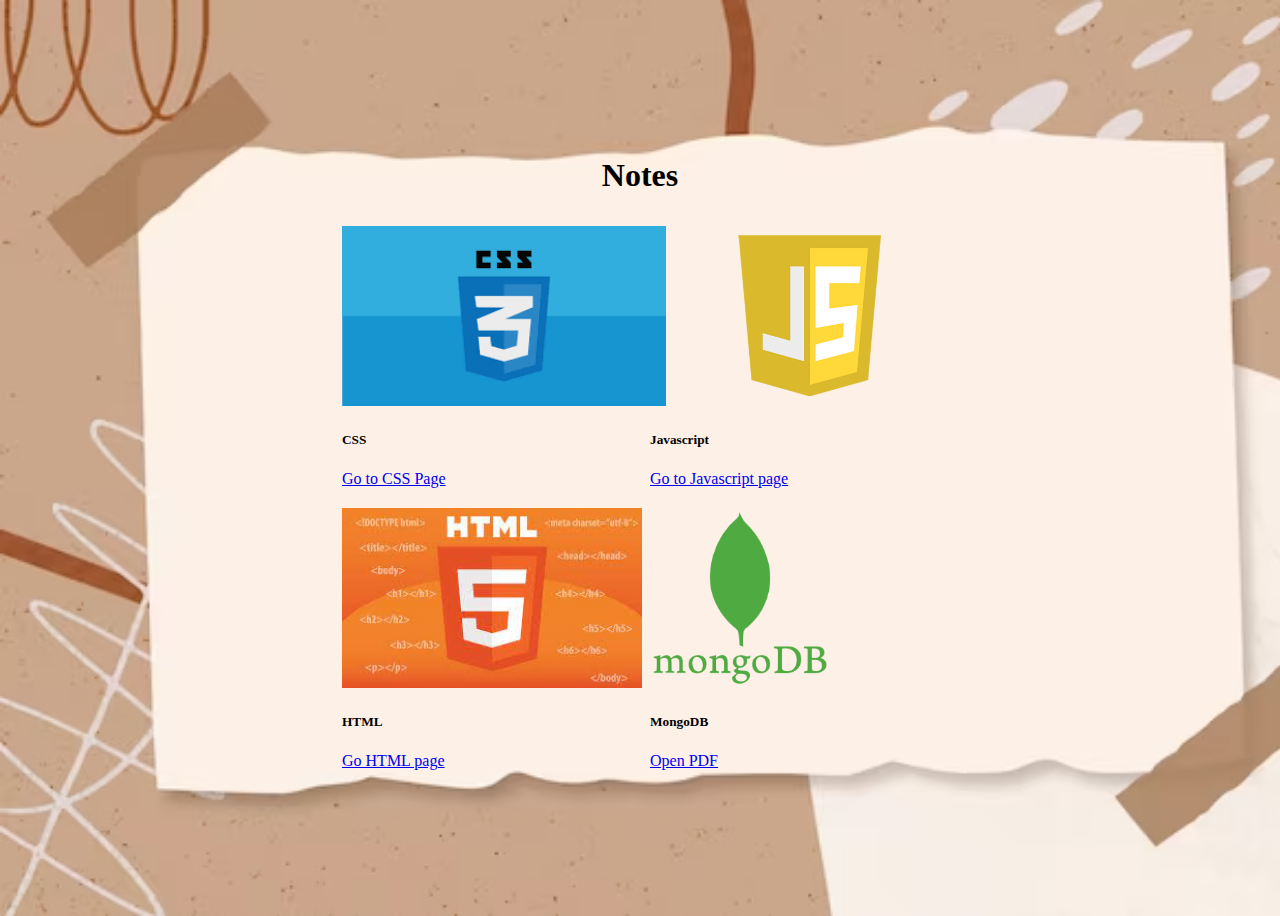
==== index.html @ 4a542d1e "Update" ====
<!DOCTYPE html>
<html lang="en">
  <head>
    <meta charset="utf-8" />
    <meta
      name="viewport"
      content="width=device-width, initial-scale=1" />
    <title>Notes App</title>
    <link
      href="https://cdn.jsdelivr.net/npm/bootstrap@5.3.2/dist/css/bootstrap.min.css"
      rel="stylesheet"
      integrity="sha384-T3c6CoIi6uLrA9TneNEoa7RxnatzjcDSCmG1MXxSR1GAsXEV/Dwwykc2MPK8M2HN"
      crossorigin="anonymous" />
    <link
      rel="stylesheet"
      href="style.css" />
  </head>
  <body style="height: 100vh">
    <h1 class="notes">Notes</h1>
    <div class="box">
      <div
        class="card"
        style="width: 18rem">
        <img
          src="/Images/CSS.png"
          class="card-img-top"
          alt="Normal Image" />
        <div class="card-body">
          <h5 class="card-title">CSS</h5>

          <a
            href="/CSS.html"
            class="btn btn-primary"
            >Go to CSS Page</a
          >
        </div>
      </div>
      <div
        class="card"
        style="width: 18rem">
        <img
          src="/Images/Javascript.png"
          class="card-img-top"
          alt="Normal Image" />
        <div class="card-body">
          <h5 class="card-title">Javascript</h5>

          <a
            href="/Javascript.html"
            class="btn btn-primary"
            >Go to Javascript page</a
          >
        </div>
      </div>
      <div
        class="card"
        style="width: 18rem">
        <img
          src="/Images/HTML.jfif"
          class="card-img-top"
          alt="Normal Image" />
        <div class="card-body">
          <h5 class="card-title">HTML</h5>

          <a
            href="/HTML.html"
            class="btn btn-primary"
            >Go HTML page</a
          >
        </div>
      </div>
      <div
        class="card"
        style="width: 18rem">
        <img
          src="/Images/mongo.png"
          class="card-img-top"
          alt="Normal Image" />
        <div class="card-body">
          <h5 class="card-title">MongoDB</h5>

          <a
            href="/MongoDB/MongoDB Course.pdf"
            class="btn btn-primary"
            target="_blank"
            >Open PDF</a
          >
        </div>
      </div>
    </div>
    <script
      src="https://cdn.jsdelivr.net/npm/bootstrap@5.3.2/dist/js/bootstrap.bundle.min.js"
      integrity="sha384-C6RzsynM9kWDrMNeT87bh95OGNyZPhcTNXj1NW7RuBCsyN/o0jlpcV8Qyq46cDfL"
      crossorigin="anonymous"></script>
  </body>
</html>
---- style.css ----
.box {
  display: flex;
  justify-content: center;
  /* box-sizing: border-box; */
  align-items: center;
  flex-wrap: wrap;
  width: 60vw;
}
.card-img-top {
  height: 20vh;
}
.card {
  margin: 10px;
}
body {
  background: url("/Images/Notes.avif");
  background-size: cover;
  display: flex;
  justify-content: center;
  flex-direction: column;
  align-items: center;
}
.notes {
  position: relative;
  /* top: 20px; */
}
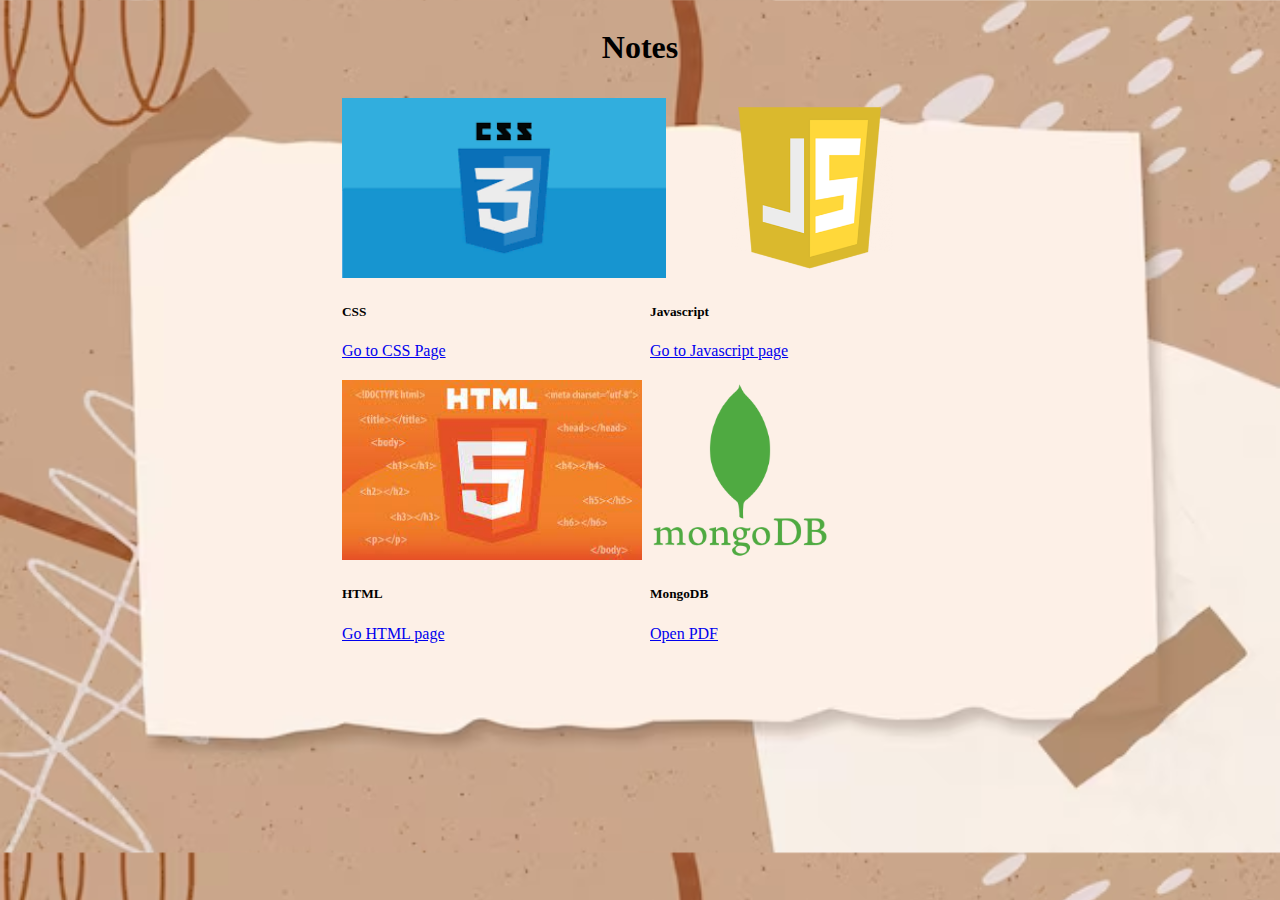
==== commit 8d4a14b2: "Update" ====
--- a/index.html
+++ b/index.html
@@ -15,21 +15,22 @@
       rel="stylesheet"
       href="style.css" />
   </head>
-  <body style="height: 100vh">
+  <body>
     <h1 class="notes">Notes</h1>
     <div class="box">
       <div
         class="card"
         style="width: 18rem">
         <img
-          src="/Images/CSS.png"
+          src="./Images/CSS.png"
           class="card-img-top"
           alt="Normal Image" />
         <div class="card-body">
           <h5 class="card-title">CSS</h5>
 
           <a
-            href="/CSS.html"
+            href="./CSS.html"
+            target="_blank"
             class="btn btn-primary"
             >Go to CSS Page</a
           >
@@ -39,15 +40,16 @@
         class="card"
         style="width: 18rem">
         <img
-          src="/Images/Javascript.png"
+          src="./Images/Javascript.png"
           class="card-img-top"
           alt="Normal Image" />
         <div class="card-body">
           <h5 class="card-title">Javascript</h5>
 
           <a
-            href="/Javascript.html"
+            href="./Javascript.html"
             class="btn btn-primary"
+            target="_blank"
             >Go to Javascript page</a
           >
         </div>
@@ -56,14 +58,15 @@
         class="card"
         style="width: 18rem">
         <img
-          src="/Images/HTML.jfif"
+          src="./Images/HTML.jfif"
           class="card-img-top"
           alt="Normal Image" />
         <div class="card-body">
           <h5 class="card-title">HTML</h5>
 
           <a
-            href="/HTML.html"
+            href="./HTML.html"
+            target="_blank"
             class="btn btn-primary"
             >Go HTML page</a
           >
@@ -73,14 +76,14 @@
         class="card"
         style="width: 18rem">
         <img
-          src="/Images/mongo.png"
+          src="./Images/mongo.png"
           class="card-img-top"
           alt="Normal Image" />
         <div class="card-body">
           <h5 class="card-title">MongoDB</h5>
 
           <a
-            href="/MongoDB/MongoDB Course.pdf"
+            href="./MongoDB/MongoDB Course.pdf"
             class="btn btn-primary"
             target="_blank"
             >Open PDF</a
--- a/style.css
+++ b/style.css
@@ -13,7 +13,7 @@
   margin: 10px;
 }
 body {
-  background: url("/Images/Notes.avif");
+  background: url("./Images/Notes.avif");
   background-size: cover;
   display: flex;
   justify-content: center;
@@ -22,5 +22,9 @@
 }
 .notes {
   position: relative;
-  /* top: 20px; */
 }
+@media only screen and (mix-width: 1027) {
+  body {
+    height: 100vh;
+  }
+}
